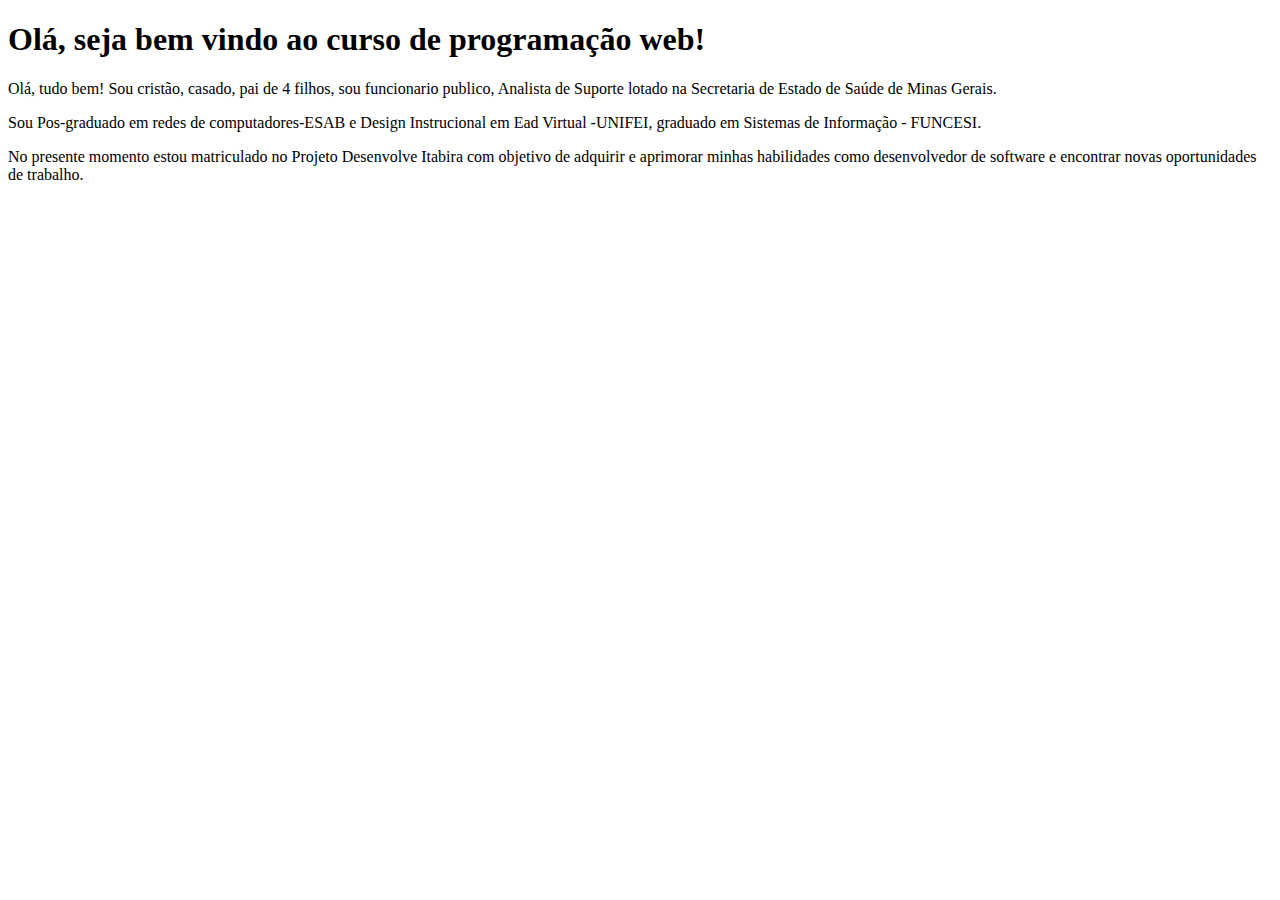
==== Exercicios/pagina.html/pagina.html @ 8380fcd1 "Add files via upload" ====
<!DOCTYPE html>
<html>
    <head>
        <title>Olá, mundo!</title>

    </head>
    <body>
        <h1>Olá, seja bem vindo ao curso de programação web! </h1>
        <p>

	    Olá, tudo bem! Sou cristão, casado, pai de 4 filhos, sou funcionario publico,
            Analista de Suporte lotado na Secretaria de Estado de Saúde de Minas Gerais.
        </p>
        <p>
            Sou Pos-graduado em redes de computadores-ESAB e Design Instrucional em Ead Virtual -UNIFEI, 
            graduado em Sistemas de Informação - FUNCESI. 
	</p>	    
            No presente momento estou matriculado no Projeto Desenvolve Itabira com objetivo de adquirir
            e aprimorar minhas habilidades como desenvolvedor de software e encontrar novas oportunidades   
            de trabalho.
        </p>

    </body>
</html>
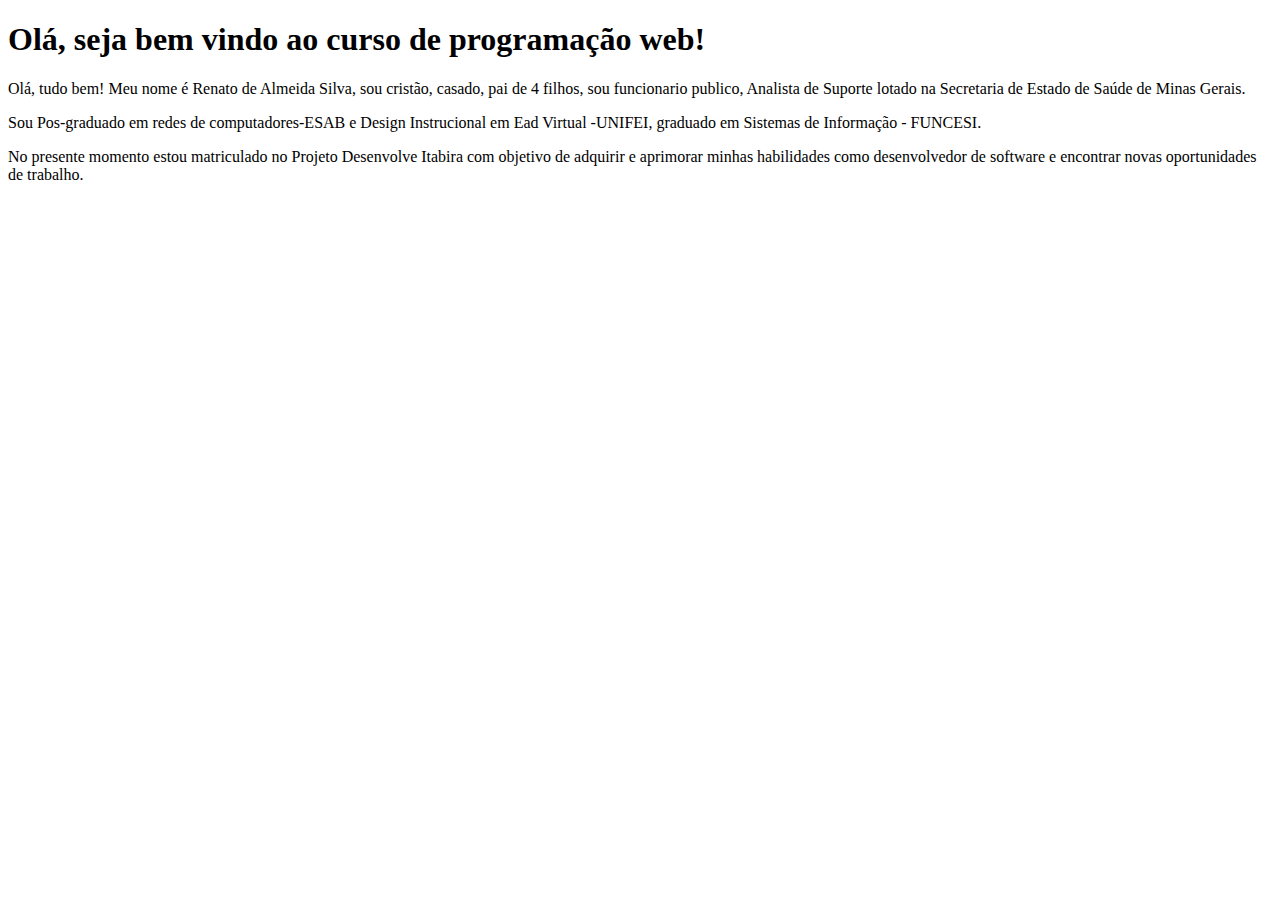
==== commit f8f012bd: "Update pagina.html" ====
--- a/Exercicios/pagina.html/pagina.html
+++ b/Exercicios/pagina.html/pagina.html
@@ -8,7 +8,7 @@
         <h1>Olá, seja bem vindo ao curso de programação web! </h1>
         <p>
 
-	    Olá, tudo bem! Sou cristão, casado, pai de 4 filhos, sou funcionario publico,
+	    Olá, tudo bem! Meu nome é Renato de Almeida Silva, sou cristão, casado, pai de 4 filhos, sou funcionario publico,
             Analista de Suporte lotado na Secretaria de Estado de Saúde de Minas Gerais.
         </p>
         <p>
@@ -21,4 +21,4 @@
         </p>
 
     </body>
-</html>+</html>
